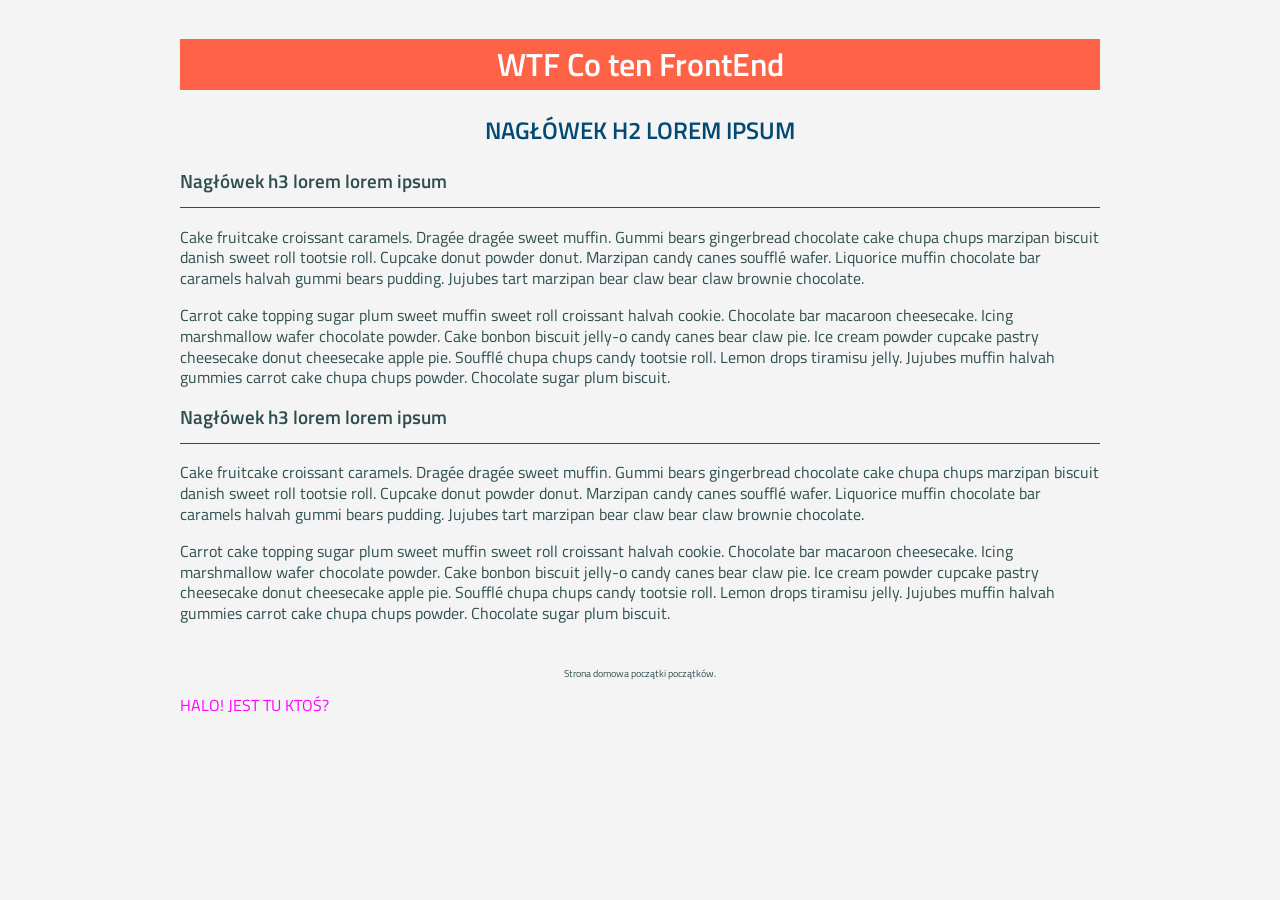
==== index.html @ b2acd7d1 "zmiany w css i app" ====
<!DOCTYPE html>
<html lang="en">
   <head>
      <meta charset="UTF-8" />
      <meta name="viewport" content="width=device-width, initial-scale=1.0" />
      <meta http-equiv="X-UA-Compatible" content="ie=edge" />
      <title>Document</title>
      <link rel="stylesheet" href="style.css" />
      <link
         href="https://fonts.googleapis.com/css?family=Titillium+Web:400,600,700&display=swap&subset=latin-ext"
         rel="stylesheet"
      />
   </head>
   <body>
      <main>
         <header><h1 class="header__heading">Nagłówek H1 obowiązkowy dla każdej strony</h1></header>
         <section class="section__top">
            <h2 class="section__top--header">Nagłówek h2 Lorem ipsum</h2>
            <section class="first__article">
               <h3 class="first__article--header">Nagłówek h3 lorem lorem ipsum</h3>
               <p>
                  Cake fruitcake croissant caramels. Dragée dragée sweet muffin. Gummi bears
                  gingerbread chocolate cake chupa chups marzipan biscuit danish sweet roll tootsie
                  roll. Cupcake donut powder donut. Marzipan candy canes soufflé wafer. Liquorice
                  muffin chocolate bar caramels halvah gummi bears pudding. Jujubes tart marzipan
                  bear claw bear claw brownie chocolate.
               </p>
               <p>
                  Carrot cake topping sugar plum sweet muffin sweet roll croissant halvah cookie.
                  Chocolate bar macaroon cheesecake. Icing marshmallow wafer chocolate powder. Cake
                  bonbon biscuit jelly-o candy canes bear claw pie. Ice cream powder cupcake pastry
                  cheesecake donut cheesecake apple pie. Soufflé chupa chups candy tootsie roll.
                  Lemon drops tiramisu jelly. Jujubes muffin halvah gummies carrot cake chupa chups
                  powder. Chocolate sugar plum biscuit.
               </p>

               <h3 class="first__article--header">Nagłówek h3 lorem lorem ipsum</h3>
               <p>
                  Cake fruitcake croissant caramels. Dragée dragée sweet muffin. Gummi bears
                  gingerbread chocolate cake chupa chups marzipan biscuit danish sweet roll tootsie
                  roll. Cupcake donut powder donut. Marzipan candy canes soufflé wafer. Liquorice
                  muffin chocolate bar caramels halvah gummi bears pudding. Jujubes tart marzipan
                  bear claw bear claw brownie chocolate.
               </p>
               <p>
                  Carrot cake topping sugar plum sweet muffin sweet roll croissant halvah cookie.
                  Chocolate bar macaroon cheesecake. Icing marshmallow wafer chocolate powder. Cake
                  bonbon biscuit jelly-o candy canes bear claw pie. Ice cream powder cupcake pastry
                  cheesecake donut cheesecake apple pie. Soufflé chupa chups candy tootsie roll.
                  Lemon drops tiramisu jelly. Jujubes muffin halvah gummies carrot cake chupa chups
                  powder. Chocolate sugar plum biscuit.
               </p>
            </section>
         </section>
         <footer>
            <p>Strona domowa początki początków.</p>
            <div class="empty-paragraph">
               <p></p>
            </div>
         </footer>
      </main>

      <script
         src="https://code.jquery.com/jquery-3.4.1.min.js"
         integrity="sha256-CSXorXvZcTkaix6Yvo6HppcZGetbYMGWSFlBw8HfCJo="
         crossorigin="anonymous"
      ></script>
      <script src="app.js"></script>
   </body>
</html>
---- style.css ----
body {
   color: #2f4f4f;
   font-family: 'Titillium Web', sans-serif;
   line-height: 1.3em;
   font-weight: 400;
   background: #f4f4f4;
}
h1,
h2,
h3 {
   font-weight: 600;
}
footer {
   margin: 40px 0px;
}
footer p {
   text-align: center;
   font-size: 10px;
}
main {
   box-sizing: border-box;
   padding: 10px 40px;
   width: 100%;
   max-width: 1000px;
   margin: 0px auto;
}
.header__heading {
   color: #fff;
   background: tomato;
   text-align: center;
   padding: 15px;
}
.empty-paragraph {
   color: #ff00ff;
}
.section__top--header {
   text-align: center;
   margin: 30px 0px;
   color: #024a74;
   text-transform: uppercase;
}
.first__article--header {
   border-bottom: 1px solid #2f4f4f;
   padding-bottom: 15px;
}
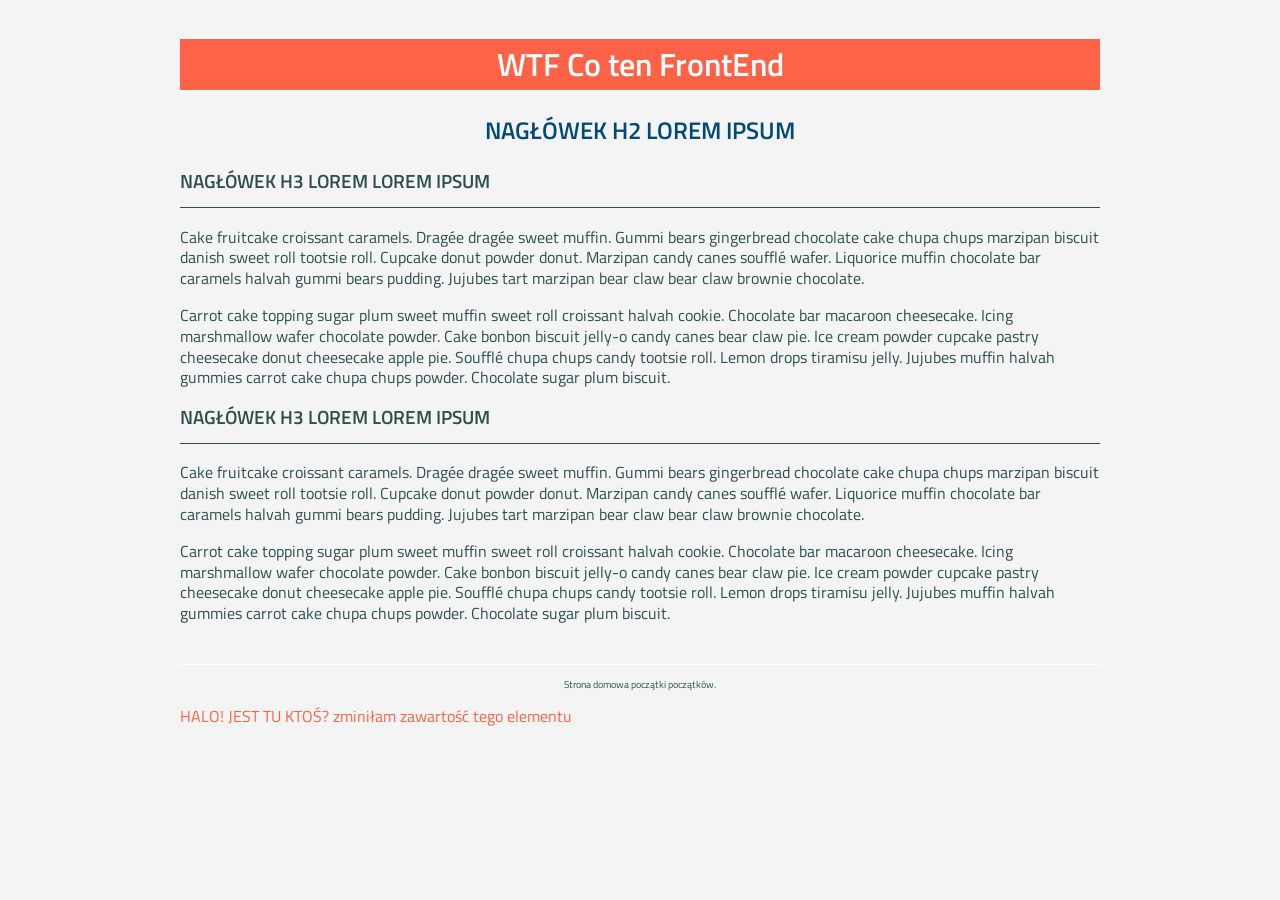
==== commit 0fdd9829: "testujemy gita" ====
--- a/index.html
+++ b/index.html
@@ -60,11 +60,6 @@
          </footer>
       </main>
 
-      <script
-         src="https://code.jquery.com/jquery-3.4.1.min.js"
-         integrity="sha256-CSXorXvZcTkaix6Yvo6HppcZGetbYMGWSFlBw8HfCJo="
-         crossorigin="anonymous"
-      ></script>
       <script src="app.js"></script>
    </body>
 </html>
--- a/style.css
+++ b/style.css
@@ -12,6 +12,7 @@
 }
 footer {
    margin: 40px 0px;
+   border-top: 1px solid #fff;
 }
 footer p {
    text-align: center;
@@ -31,7 +32,7 @@
    padding: 15px;
 }
 .empty-paragraph {
-   color: #ff00ff;
+   color: tomato;
 }
 .section__top--header {
    text-align: center;
@@ -42,4 +43,5 @@
 .first__article--header {
    border-bottom: 1px solid #2f4f4f;
    padding-bottom: 15px;
+   text-transform: uppercase;
 }
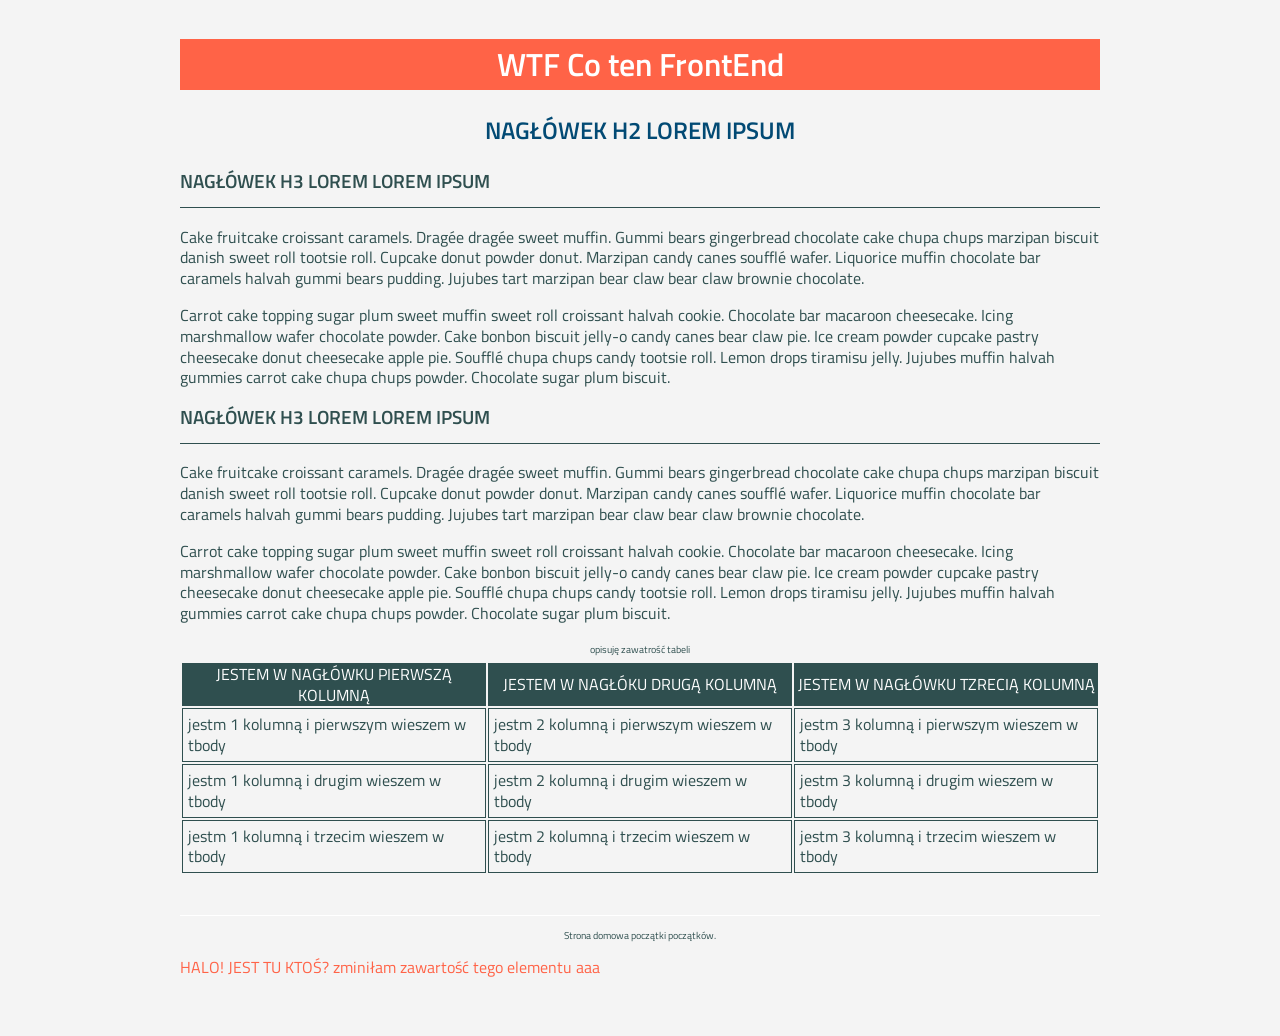
==== commit a8e84191: "table - additional homework / excercise" ====
--- a/index.html
+++ b/index.html
@@ -52,6 +52,43 @@
                </p>
             </section>
          </section>
+         <section class="example">
+            <table class="example__table">
+               <caption class="example__table-caption">
+                  opisuję zawatrość tabeli
+               </caption>
+               <thead class="example__table-header">
+                  <tr>
+                     <td>jestem w nagłówku pierwszą kolumną</td>
+                     <td>jestem w nagłóku drugą kolumną</td>
+                     <td>jestem w nagłówku tzrecią kolumną</td>
+                  </tr>
+               </thead>
+               <tbody class="example__table--body">
+                  <tr class="example__table--row">
+                     <td class="example__table--cell">
+                        jestm 1 kolumną i pierwszym wieszem w tbody
+                     </td>
+                     <td class="example__table--cell">
+                        jestm 2 kolumną i pierwszym wieszem w tbody
+                     </td>
+                     <td class="example__table--cell">
+                        jestm 3 kolumną i pierwszym wieszem w tbody
+                     </td>
+                  </tr>
+                  <tr class="example__table--row">
+                     <td class="example__table--cell">jestm 1 kolumną i drugim wieszem w tbody</td>
+                     <td class="example__table--cell">jestm 2 kolumną i drugim wieszem w tbody</td>
+                     <td class="example__table--cell">jestm 3 kolumną i drugim wieszem w tbody</td>
+                  </tr>
+                  <tr class="example__table--row">
+                     <td class="example__table--cell">jestm 1 kolumną i trzecim wieszem w tbody</td>
+                     <td class="example__table--cell">jestm 2 kolumną i trzecim wieszem w tbody</td>
+                     <td class="example__table--cell">jestm 3 kolumną i trzecim wieszem w tbody</td>
+                  </tr>
+               </tbody>
+            </table>
+         </section>
          <footer>
             <p>Strona domowa początki początków.</p>
             <div class="empty-paragraph">
--- a/style.css
+++ b/style.css
@@ -45,3 +45,22 @@
    padding-bottom: 15px;
    text-transform: uppercase;
 }
+.example__table-header {
+   background: #2f4f4f;
+   color: #fff;
+   text-transform: uppercase;
+   padding: 20px;
+   text-align: center;
+   border: 1px solid #fff;
+}
+.example__table-caption {
+   font-size: 10px;
+}
+.example__table {
+}
+.example__table--body {
+}
+.example__table--cell {
+   border: 1px solid #2f4f4f;
+   padding: 5px;
+}
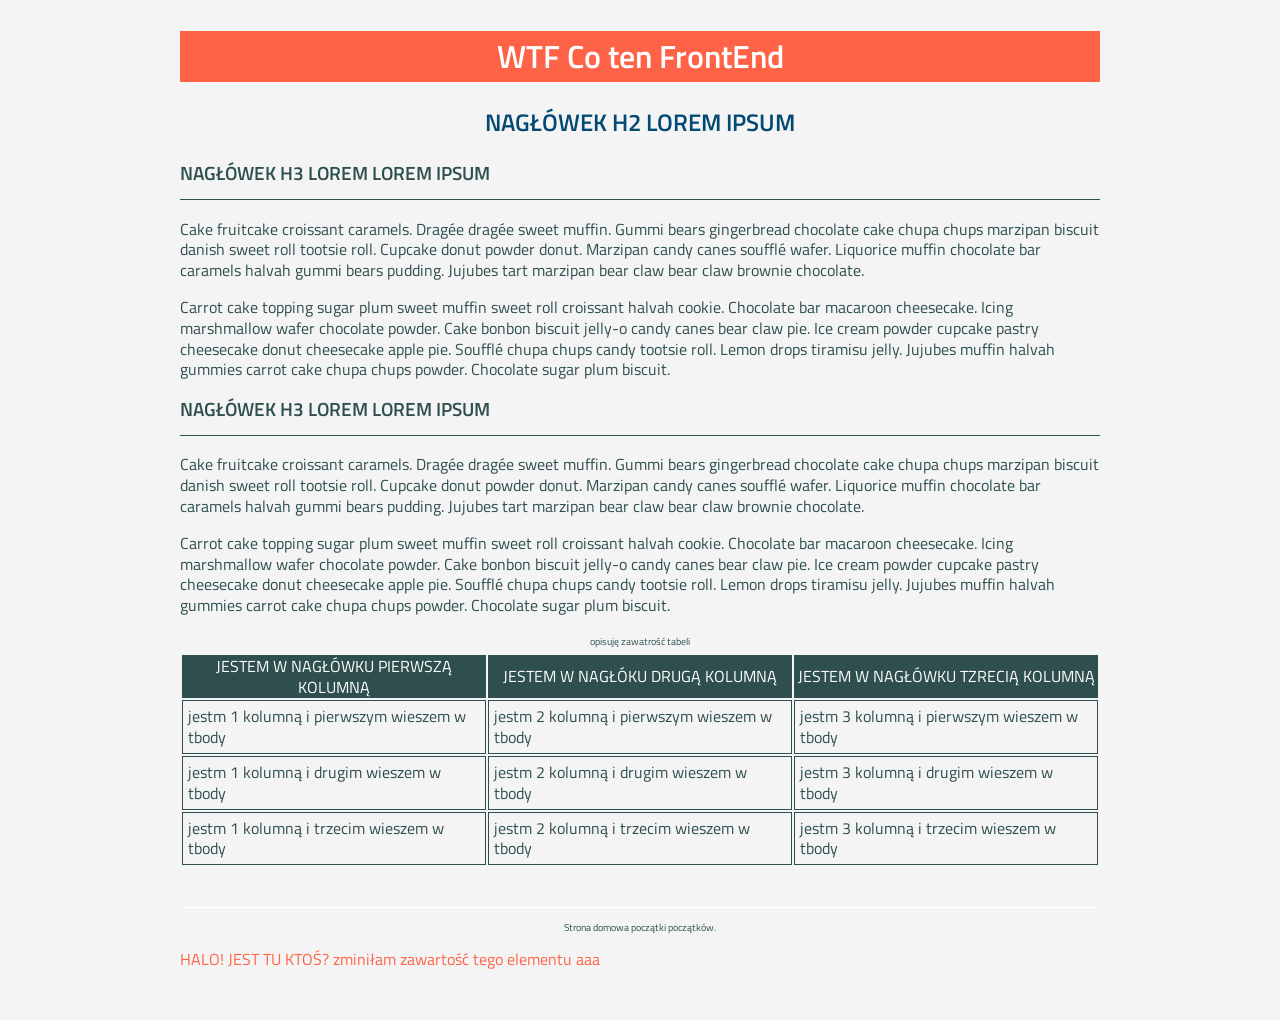
==== commit 397aec60: "normalize.css is added to our styles" ====
--- a/index.html
+++ b/index.html
@@ -5,6 +5,7 @@
       <meta name="viewport" content="width=device-width, initial-scale=1.0" />
       <meta http-equiv="X-UA-Compatible" content="ie=edge" />
       <title>Document</title>
+      <link rel="stylesheet" href="normalize.css" />
       <link rel="stylesheet" href="style.css" />
       <link
          href="https://fonts.googleapis.com/css?family=Titillium+Web:400,600,700&display=swap&subset=latin-ext"
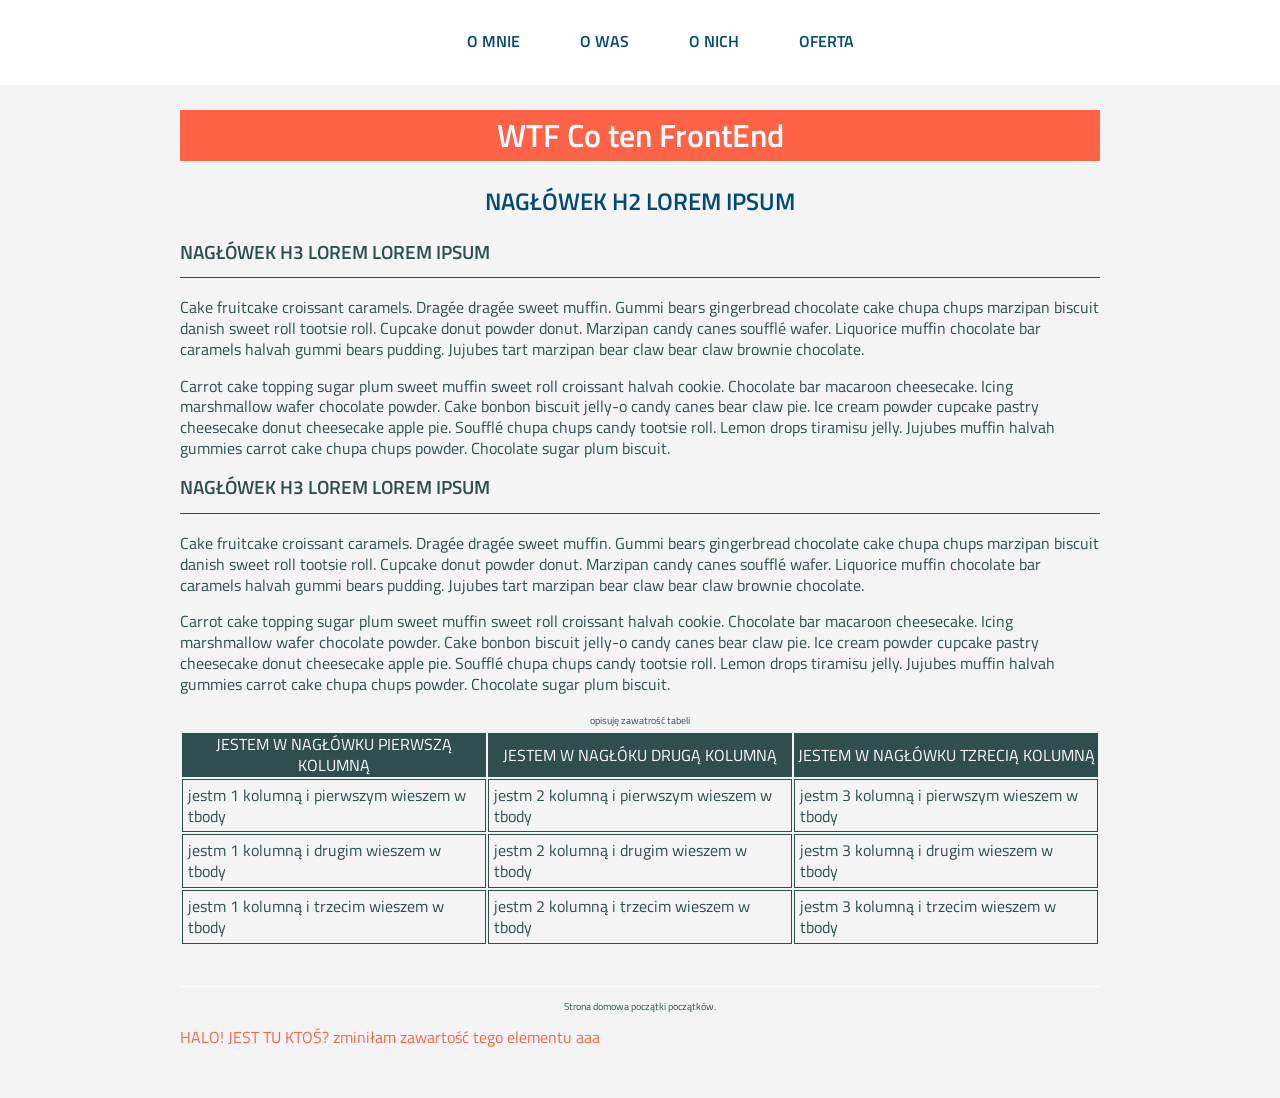
==== commit 49da2769: "feat: navigation" ====
--- a/index.html
+++ b/index.html
@@ -13,6 +13,14 @@
       />
    </head>
    <body>
+      <nav class="navigation">
+         <ul class="navigation__list">
+            <li class="navigation__list--link"><a href="#">O mnie</a></li>
+            <li class="navigation__list--link"><a href="#">O was</a></li>
+            <li class="navigation__list--link"><a href="#">O nich</a></li>
+            <li class="navigation__list--link"><a href="#">Oferta</a></li>
+         </ul>
+      </nav>
       <main>
          <header><h1 class="header__heading">Nagłówek H1 obowiązkowy dla każdej strony</h1></header>
          <section class="section__top">
--- a/style.css
+++ b/style.css
@@ -24,6 +24,9 @@
    width: 100%;
    max-width: 1000px;
    margin: 0px auto;
+}
+header {
+   margin-top: 100px;
 }
 .header__heading {
    color: #fff;
@@ -56,11 +59,36 @@
 .example__table-caption {
    font-size: 10px;
 }
-.example__table {
-}
-.example__table--body {
-}
 .example__table--cell {
    border: 1px solid #2f4f4f;
    padding: 5px;
 }
+.navigation {
+   position: fixed;
+   left: 0px;
+   right: 0px;
+   top: 0px;
+   background: #fff;
+   display: flex;
+   justify-content: center;
+   align-items: center;
+}
+.navigation__list--link a {
+   text-decoration: none;
+   color: #024a74;
+   text-transform: uppercase;
+   font-weight: 600;
+   display: inline-block;
+   padding: 15px;
+   margin: 0px 15px;
+   border-bottom: 2px solid transparent;
+   transition: 0.3s;
+}
+.navigation__list--link a:hover {
+   border-bottom: 2px solid #024a74;
+}
+.navigation__list {
+   display: flex;
+   flex-direction: row;
+   list-style: none;
+}
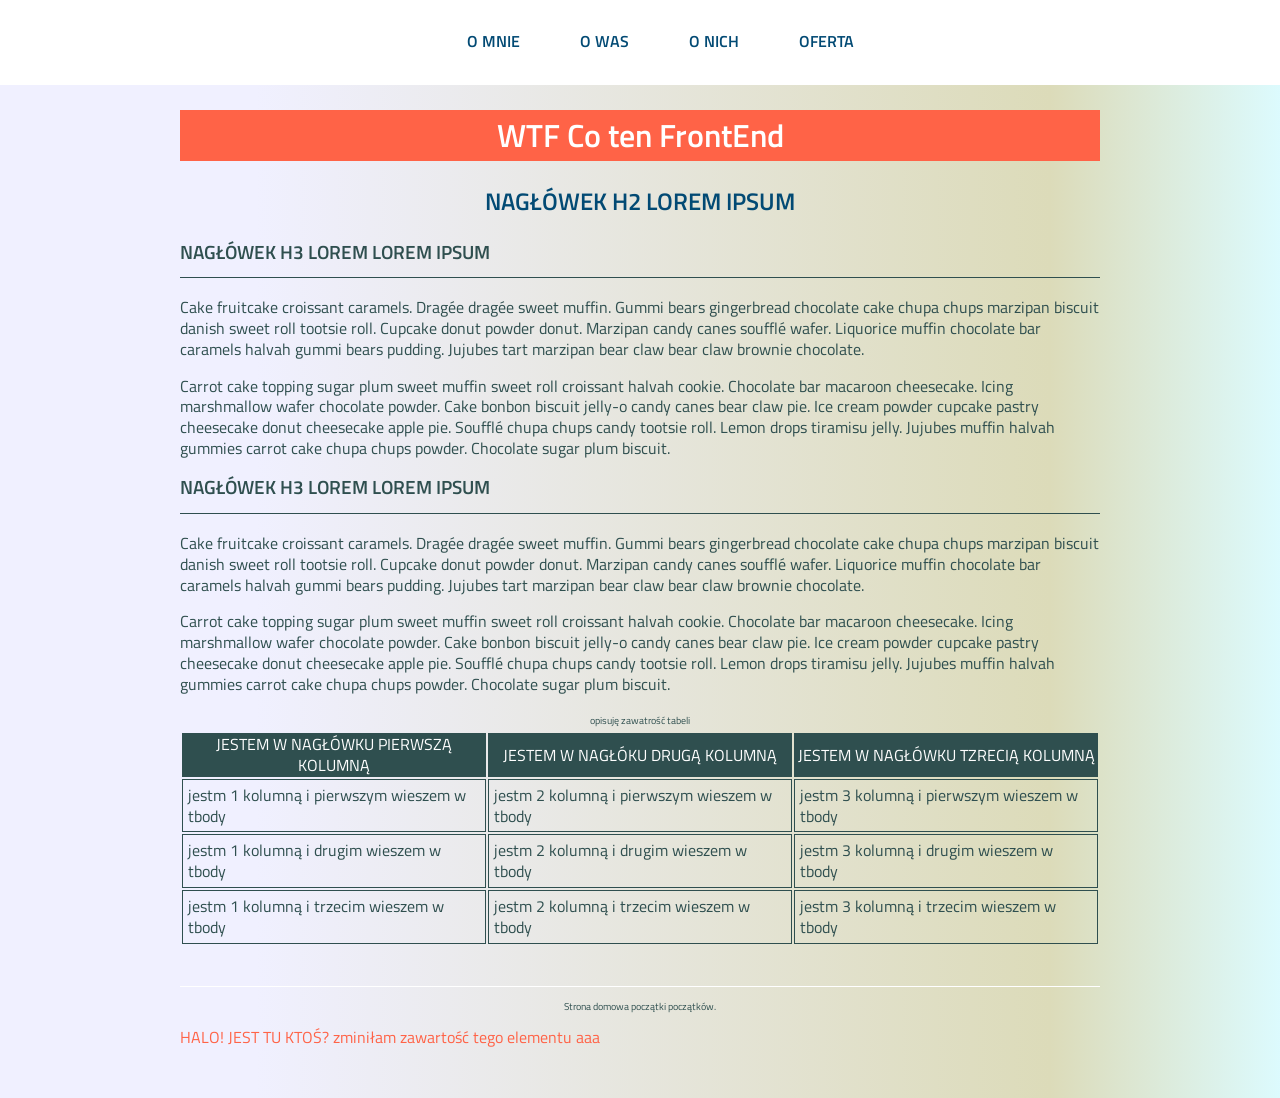
==== commit 10951082: "Updates" ====
--- a/index.html
+++ b/index.html
@@ -5,8 +5,8 @@
       <meta name="viewport" content="width=device-width, initial-scale=1.0" />
       <meta http-equiv="X-UA-Compatible" content="ie=edge" />
       <title>Document</title>
-      <link rel="stylesheet" href="normalize.css" />
-      <link rel="stylesheet" href="style.css" />
+
+      <link rel="stylesheet" href="css/main.css" />
       <link
          href="https://fonts.googleapis.com/css?family=Titillium+Web:400,600,700&display=swap&subset=latin-ext"
          rel="stylesheet"
--- a/css/main.css
+++ b/css/main.css
@@ -0,0 +1,422 @@
+/*! normalize.css v8.0.1 | MIT License | github.com/necolas/normalize.css */
+/* Document
+   ========================================================================== */
+/**
+ * 1. Correct the line height in all browsers.
+ * 2. Prevent adjustments of font size after orientation changes in iOS.
+ */
+html {
+  line-height: 1.15;
+  /* 1 */
+  -webkit-text-size-adjust: 100%;
+  /* 2 */ }
+
+/* Sections
+   ========================================================================== */
+/**
+ * Remove the margin in all browsers.
+ */
+body {
+  margin: 0; }
+
+/**
+ * Render the `main` element consistently in IE.
+ */
+main {
+  display: block; }
+
+/**
+ * Correct the font size and margin on `h1` elements within `section` and
+ * `article` contexts in Chrome, Firefox, and Safari.
+ */
+h1 {
+  font-size: 2em;
+  margin: 0.67em 0; }
+
+/* Grouping content
+   ========================================================================== */
+/**
+ * 1. Add the correct box sizing in Firefox.
+ * 2. Show the overflow in Edge and IE.
+ */
+hr {
+  -webkit-box-sizing: content-box;
+          box-sizing: content-box;
+  /* 1 */
+  height: 0;
+  /* 1 */
+  overflow: visible;
+  /* 2 */ }
+
+/**
+ * 1. Correct the inheritance and scaling of font size in all browsers.
+ * 2. Correct the odd `em` font sizing in all browsers.
+ */
+pre {
+  font-family: monospace, monospace;
+  /* 1 */
+  font-size: 1em;
+  /* 2 */ }
+
+/* Text-level semantics
+   ========================================================================== */
+/**
+ * Remove the gray background on active links in IE 10.
+ */
+a {
+  background-color: transparent; }
+
+/**
+ * 1. Remove the bottom border in Chrome 57-
+ * 2. Add the correct text decoration in Chrome, Edge, IE, Opera, and Safari.
+ */
+abbr[title] {
+  border-bottom: none;
+  /* 1 */
+  text-decoration: underline;
+  /* 2 */
+  -webkit-text-decoration: underline dotted;
+          text-decoration: underline dotted;
+  /* 2 */ }
+
+/**
+ * Add the correct font weight in Chrome, Edge, and Safari.
+ */
+b,
+strong {
+  font-weight: bolder; }
+
+/**
+ * 1. Correct the inheritance and scaling of font size in all browsers.
+ * 2. Correct the odd `em` font sizing in all browsers.
+ */
+code,
+kbd,
+samp {
+  font-family: monospace, monospace;
+  /* 1 */
+  font-size: 1em;
+  /* 2 */ }
+
+/**
+ * Add the correct font size in all browsers.
+ */
+small {
+  font-size: 80%; }
+
+/**
+ * Prevent `sub` and `sup` elements from affecting the line height in
+ * all browsers.
+ */
+sub,
+sup {
+  font-size: 75%;
+  line-height: 0;
+  position: relative;
+  vertical-align: baseline; }
+
+sub {
+  bottom: -0.25em; }
+
+sup {
+  top: -0.5em; }
+
+/* Embedded content
+   ========================================================================== */
+/**
+ * Remove the border on images inside links in IE 10.
+ */
+img {
+  border-style: none; }
+
+/* Forms
+   ========================================================================== */
+/**
+ * 1. Change the font styles in all browsers.
+ * 2. Remove the margin in Firefox and Safari.
+ */
+button,
+input,
+optgroup,
+select,
+textarea {
+  font-family: inherit;
+  /* 1 */
+  font-size: 100%;
+  /* 1 */
+  line-height: 1.15;
+  /* 1 */
+  margin: 0;
+  /* 2 */ }
+
+/**
+ * Show the overflow in IE.
+ * 1. Show the overflow in Edge.
+ */
+button,
+input {
+  /* 1 */
+  overflow: visible; }
+
+/**
+ * Remove the inheritance of text transform in Edge, Firefox, and IE.
+ * 1. Remove the inheritance of text transform in Firefox.
+ */
+button,
+select {
+  /* 1 */
+  text-transform: none; }
+
+/**
+ * Correct the inability to style clickable types in iOS and Safari.
+ */
+button,
+[type='button'],
+[type='reset'],
+[type='submit'] {
+  -webkit-appearance: button; }
+
+/**
+ * Remove the inner border and padding in Firefox.
+ */
+button::-moz-focus-inner,
+[type='button']::-moz-focus-inner,
+[type='reset']::-moz-focus-inner,
+[type='submit']::-moz-focus-inner {
+  border-style: none;
+  padding: 0; }
+
+/**
+ * Restore the focus styles unset by the previous rule.
+ */
+button:-moz-focusring,
+[type='button']:-moz-focusring,
+[type='reset']:-moz-focusring,
+[type='submit']:-moz-focusring {
+  outline: 1px dotted ButtonText; }
+
+/**
+ * Correct the padding in Firefox.
+ */
+fieldset {
+  padding: 0.35em 0.75em 0.625em; }
+
+/**
+ * 1. Correct the text wrapping in Edge and IE.
+ * 2. Correct the color inheritance from `fieldset` elements in IE.
+ * 3. Remove the padding so developers are not caught out when they zero out
+ *    `fieldset` elements in all browsers.
+ */
+legend {
+  -webkit-box-sizing: border-box;
+          box-sizing: border-box;
+  /* 1 */
+  color: inherit;
+  /* 2 */
+  display: table;
+  /* 1 */
+  max-width: 100%;
+  /* 1 */
+  padding: 0;
+  /* 3 */
+  white-space: normal;
+  /* 1 */ }
+
+/**
+ * Add the correct vertical alignment in Chrome, Firefox, and Opera.
+ */
+progress {
+  vertical-align: baseline; }
+
+/**
+ * Remove the default vertical scrollbar in IE 10+.
+ */
+textarea {
+  overflow: auto; }
+
+/**
+ * 1. Add the correct box sizing in IE 10.
+ * 2. Remove the padding in IE 10.
+ */
+[type='checkbox'],
+[type='radio'] {
+  -webkit-box-sizing: border-box;
+          box-sizing: border-box;
+  /* 1 */
+  padding: 0;
+  /* 2 */ }
+
+/**
+ * Correct the cursor style of increment and decrement buttons in Chrome.
+ */
+[type='number']::-webkit-inner-spin-button,
+[type='number']::-webkit-outer-spin-button {
+  height: auto; }
+
+/**
+ * 1. Correct the odd appearance in Chrome and Safari.
+ * 2. Correct the outline style in Safari.
+ */
+[type='search'] {
+  -webkit-appearance: textfield;
+  /* 1 */
+  outline-offset: -2px;
+  /* 2 */ }
+
+/**
+ * Remove the inner padding in Chrome and Safari on macOS.
+ */
+[type='search']::-webkit-search-decoration {
+  -webkit-appearance: none; }
+
+/**
+ * 1. Correct the inability to style clickable types in iOS and Safari.
+ * 2. Change font properties to `inherit` in Safari.
+ */
+::-webkit-file-upload-button {
+  -webkit-appearance: button;
+  /* 1 */
+  font: inherit;
+  /* 2 */ }
+
+/* Interactive
+   ========================================================================== */
+/*
+ * Add the correct display in Edge, IE 10+, and Firefox.
+ */
+details {
+  display: block; }
+
+/*
+ * Add the correct display in all browsers.
+ */
+summary {
+  display: list-item; }
+
+/* Misc
+   ========================================================================== */
+/**
+ * Add the correct display in IE 10+.
+ */
+template {
+  display: none; }
+
+/**
+ * Add the correct display in IE 10.
+ */
+[hidden] {
+  display: none; }
+
+body {
+  color: #2f4f4f;
+  font-family: 'Titillium Web', sans-serif;
+  line-height: 1.3em;
+  font-weight: 400;
+  background: #f0f0ff;
+  background: -webkit-gradient(linear, left top, right top, color-stop(20%, #f0f0ff), color-stop(82%, #dcdbb9), to(rgba(28, 226, 245, 0.151774)));
+  background: -webkit-linear-gradient(left, #f0f0ff 20%, #dcdbb9 82%, rgba(28, 226, 245, 0.151774) 100%);
+  background: -o-linear-gradient(left, #f0f0ff 20%, #dcdbb9 82%, rgba(28, 226, 245, 0.151774) 100%);
+  background: linear-gradient(90deg, #f0f0ff 20%, #dcdbb9 82%, rgba(28, 226, 245, 0.151774) 100%); }
+
+h1,
+h2,
+h3 {
+  font-weight: 600; }
+
+footer {
+  margin: 40px 0px;
+  border-top: 1px solid #fff; }
+
+footer p {
+  text-align: center;
+  font-size: 10px; }
+
+main {
+  -webkit-box-sizing: border-box;
+          box-sizing: border-box;
+  padding: 10px 40px;
+  width: 100%;
+  max-width: 1000px;
+  margin: 0px auto; }
+
+header {
+  margin-top: 100px; }
+
+.header__heading {
+  color: #fff;
+  background: tomato;
+  text-align: center;
+  padding: 15px; }
+
+.empty-paragraph {
+  color: tomato; }
+
+.section__top--header {
+  text-align: center;
+  margin: 30px 0px;
+  color: #024a74;
+  text-transform: uppercase; }
+
+.first__article--header {
+  border-bottom: 1px solid #2f4f4f;
+  padding-bottom: 15px;
+  text-transform: uppercase; }
+
+.example__table-header {
+  background: #2f4f4f;
+  color: #fff;
+  text-transform: uppercase;
+  padding: 20px;
+  text-align: center;
+  border: 1px solid #fff; }
+
+.example__table-caption {
+  font-size: 10px; }
+
+.example__table--cell {
+  border: 1px solid #2f4f4f;
+  padding: 5px; }
+
+.navigation {
+  position: fixed;
+  left: 0px;
+  right: 0px;
+  top: 0px;
+  background: #fff;
+  display: -webkit-box;
+  display: -ms-flexbox;
+  display: flex;
+  -webkit-box-pack: center;
+      -ms-flex-pack: center;
+          justify-content: center;
+  -webkit-box-align: center;
+      -ms-flex-align: center;
+          align-items: center; }
+
+.navigation__list--link a {
+  text-decoration: none;
+  color: #024a74;
+  text-transform: uppercase;
+  font-weight: 600;
+  display: inline-block;
+  padding: 15px;
+  margin: 0px 15px;
+  border-bottom: 2px solid transparent;
+  -webkit-transition: 0.3s;
+  -o-transition: 0.3s;
+  transition: 0.3s; }
+
+.navigation__list--link a:hover {
+  border-bottom: 2px solid #024a74; }
+
+.navigation__list {
+  display: -webkit-box;
+  display: -ms-flexbox;
+  display: flex;
+  -webkit-box-orient: horizontal;
+  -webkit-box-direction: normal;
+      -ms-flex-direction: row;
+          flex-direction: row;
+  list-style: none; }
+
+/*# sourceMappingURL=main.css.map */
